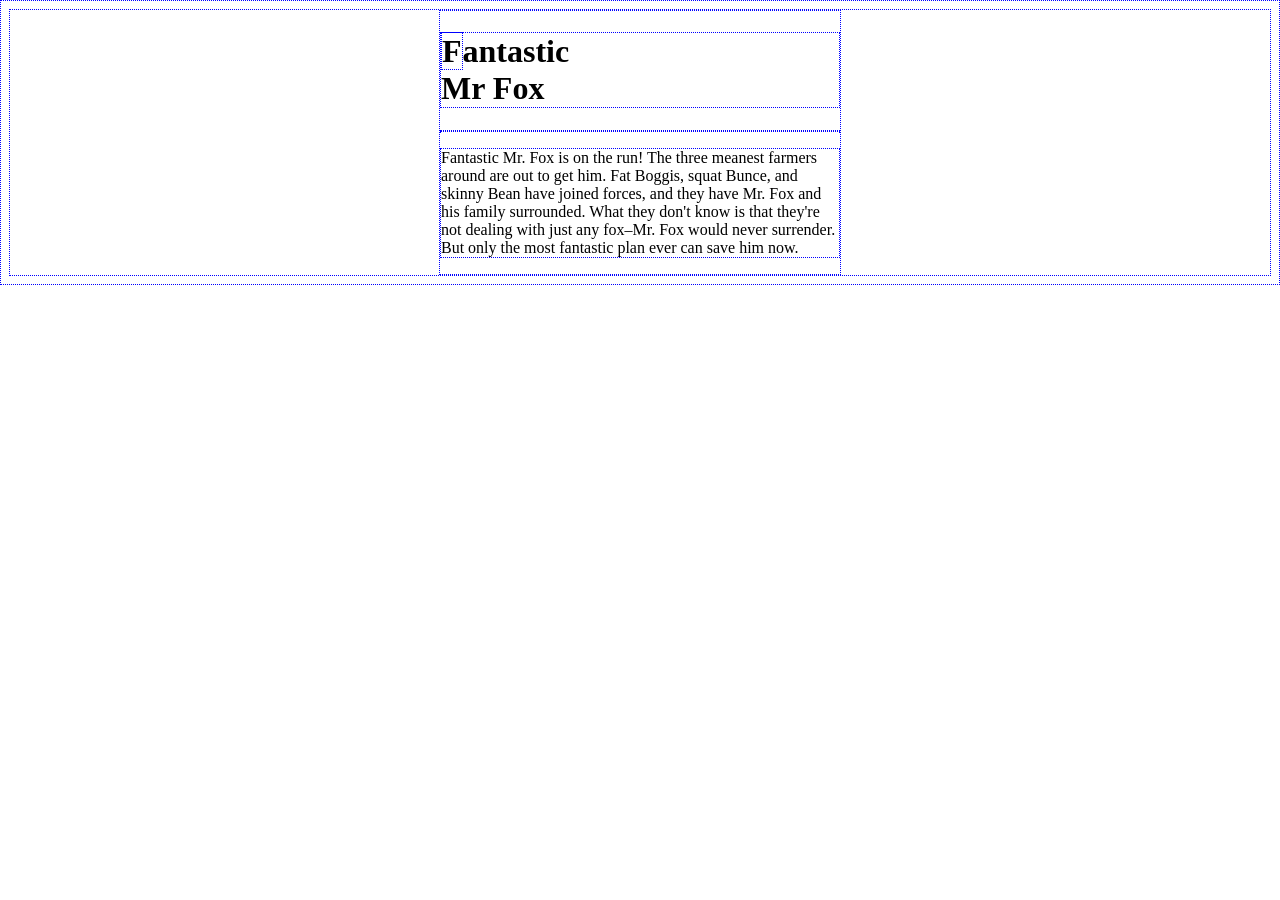
==== 03_01_containers.html @ 31ac738a "Style and Containers Div, Span, Margins, Padding" ====
<!DOCTYPE html>
<html>
<head>
    <title>Fantastic Page</title>
    <style type="text/css">
    * {
        border: 1px dotted blue;
    }
    div {
        max-width: 400px;
        margin: auto;
    }
    </style>
</head>
<body>
    <!-- 1. wrap a <div> container around all the content -->
     <div>
         <h1>
    <!-- 2. wrap a <span> container around the first letter: F -->
    <!-- 3. break the line after 'Fantastic' with a <br> -->
        <span>F</span>antastic<br> Mr Fox</h1>
    <!-- 4. Create a horizontal divider with <hr> -->
        <hr>
        <p>
        Fantastic Mr. Fox is on the run! 
        The three meanest farmers around are out to get him. Fat Boggis, squat Bunce, and skinny Bean have joined forces, and they have Mr. Fox and his family surrounded. 
        What they don't know is that they're not dealing with just any fox–Mr. Fox would never surrender.
        But only the most fantastic plan ever can save him now.
        </p>
    </div>
</body>
</html>
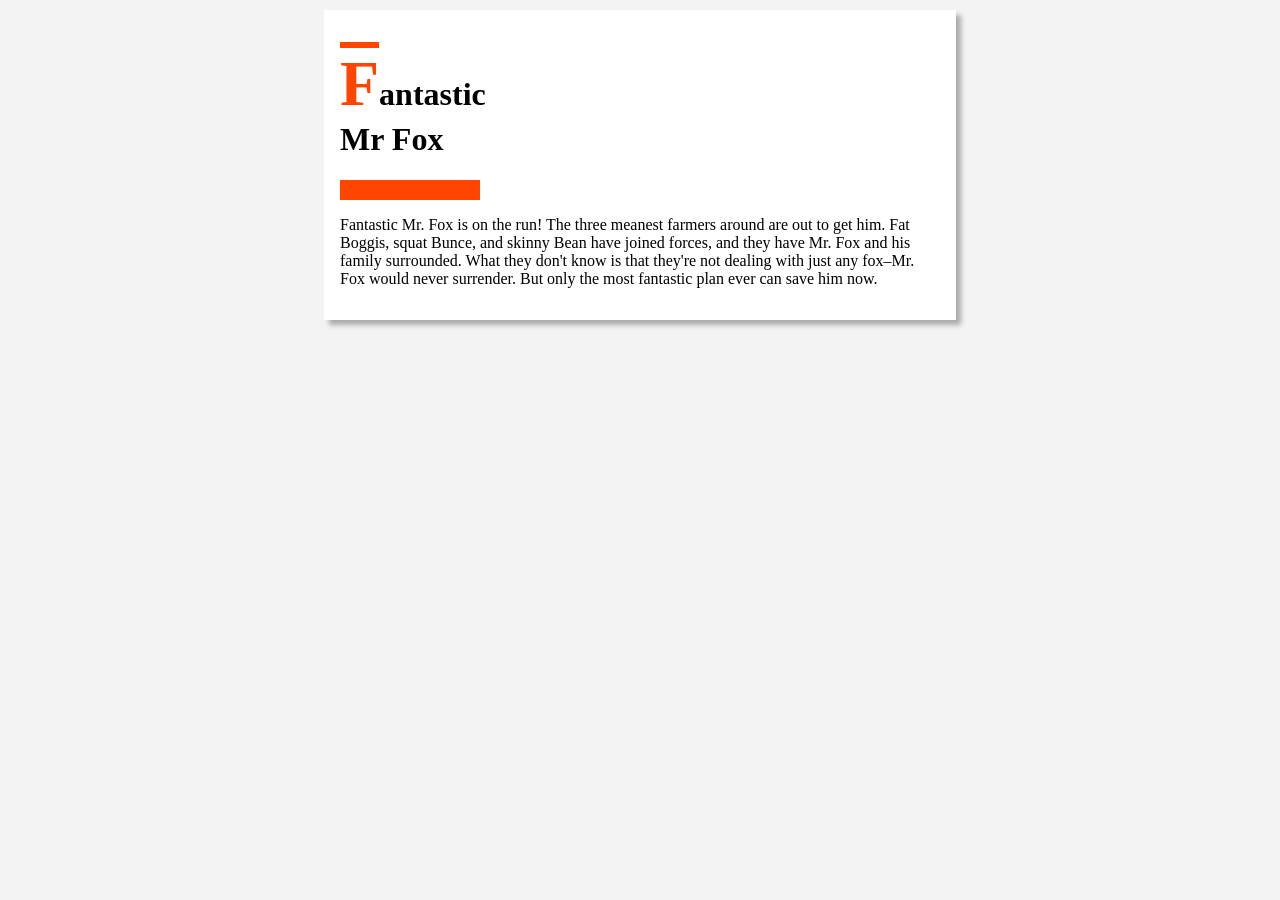
==== commit 181aa509: "Mr Fox Final Style" ====
--- a/03_01_containers.html
+++ b/03_01_containers.html
@@ -2,7 +2,7 @@
 <html>
 <head>
     <title>Fantastic Page</title>
-    <style type="text/css">
+<!--    <style type="text/css">
     * {
         border: 1px dotted blue;
     }
@@ -10,17 +10,18 @@
         max-width: 400px;
         margin: auto;
     }
-    </style>
+    </style> -->
+    <link rel="stylesheet" href="03_container.css">
 </head>
-<body>
+<body class="my-body">
     <!-- 1. wrap a <div> container around all the content -->
-     <div>
+     <div class="my-container">
          <h1>
     <!-- 2. wrap a <span> container around the first letter: F -->
     <!-- 3. break the line after 'Fantastic' with a <br> -->
-        <span>F</span>antastic<br> Mr Fox</h1>
+        <span class="my-highlight">F</span>antastic<br> Mr Fox</h1>
     <!-- 4. Create a horizontal divider with <hr> -->
-        <hr>
+        <hr class="my-hr">
         <p>
         Fantastic Mr. Fox is on the run! 
         The three meanest farmers around are out to get him. Fat Boggis, squat Bunce, and skinny Bean have joined forces, and they have Mr. Fox and his family surrounded. 
--- a/03_container.css
+++ b/03_container.css
@@ -0,0 +1,41 @@
+/*Imports font from https://fonts.google.com/*/
+@import url('https://fonts.googleapis.com/css?family=Lato:100,400,900');
+
+/*1. Change the background color to: #f3f3f3*/
+.my-body{
+background-color: #f3f3f3;
+}
+
+/*2. Add a border of color: #aaa*/
+/*3. Change the background color to: white*/
+/*4. Set the max width to: 600px*/
+/*5. Set the margin for top & bottom to: 10px*/
+/*6. Center the div using margin*/
+/*7. Create an inner padding (space) of size: 1rem*/
+/*8. Create a shadow: 5px 5px 5px #aaa*/
+.my-container{
+border-color: #aaa;
+background-color: white;
+max-width: 600px;
+margin: 10px auto 10px;
+padding: 1rem;
+box-shadow: 5px 5px 5px #aaa;
+}
+
+/*9.  Change text color to: orangered*/
+/*10. Change text decoration to: overline*/
+/*11. Increase the font size to: 4rem*/
+.my-highlight{
+color: orangered;
+text-decoration: overline;
+font-size: 4rem;
+}
+
+/*12. Reduce the width to: 20%*/
+/*13. Set border as: 10px solid orangered*/
+/*14. Shift to the left using margin-left*/
+.my-hr{
+width: 20%;
+border: 10px solid orangered;
+margin-left: 0;
+}
